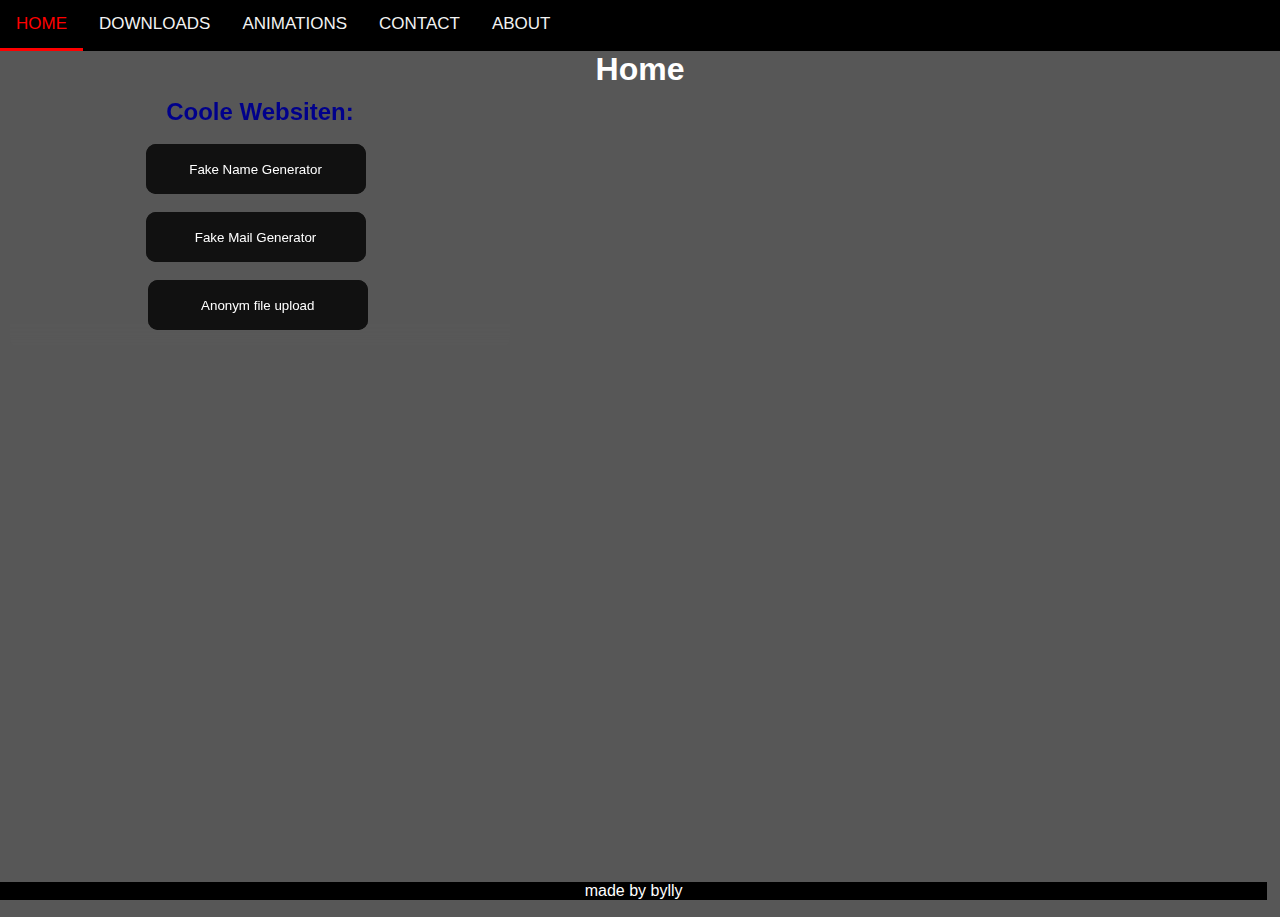
==== index.html @ 7e471c91 "s" ====
<html>

<head>
    <meta name="viewport" content="width=device-width, initial-scale=1.0">
    <link href="StyleSheet.css" rel="stylesheet">
    <title>byllyweb Home</title>
    <link rel="icon" href="favicon.ico" type="ico">
</head>

<body>
    <font face="Arial">



        <div class="footer">
            <p>made by bylly</p>
        </div>

        <div class="topnav">
            <a class="active" href="index.html">Home</a>
            <a href="index Downloads.html">Downloads</a>
            <a href="animations.html">Animations</a>
            <a href="index contacts.html">Contact</a>
            <a href="index about.html">About</a>
        </div>

        <nav role="navigation">
            <div id="menuToggle">
                <input type="checkbox" />
                <span></span>
                <span></span>
                <span></span>
                <ul id="menu">
                    <a href="index.html">
                        <li>Home</li>
                    </a>
                    <a href="index downloads.html">
                        <li>Downloads</li>
                    </a>
                    <a href="animations.html">
                        <li>Animations</li>
                    </a>
                    <a href="index contacts.html">
                        <li>Contact</li>
                    </a>
                    <a href="index about.html">
                        <li>About</li>
                    </a>
                </ul>
            </div>
        </nav>

        <div>
            <center>
                <h1 style="color: white" class="h11">Home</h1>
            </center>
        </div>

        <div class="drop">
            <h2 style="color:darkblue" style="text-align: center;">Coole Websiten:</h2>
            <br>
            <button class="glow-on-hover" onclick="window.location.href = 'https://de.fakenamegenerator.com/';" type="button">Fake Name Generator</button> &nbsp;
            <div class="hideName">here you can get a fake generated identity card</div>
            <button class="glow-on-hover" onclick="window.location.href = 'https://temp-mail.org/en/';" type="button">Fake Mail Generator</button> &nbsp;
            <br>
            <br>
            <button class="glow-on-hover" onclick="window.location.href = 'https://anonfiles.com/';" type="button">Anonym file upload</button>&nbsp;
            <div class="hideAnon">Here you can share files Anonym</div>
        </div>

    </font>
</body>

</html>
---- StyleSheet.css ----
body {
        background-image: url(https://images.wallpaperscraft.com/image/single/leaves_line_neon_139772_1920x1200.jpg);
        background-color: rgb(87, 87, 87);
        height: 100%;
        width: 100%;
        font-family: Arial, Helvetica, sans-serif;
    }
    
    .footer {
        position: fixed;
        left: 0;
        right: 0;
        bottom: 0;
        width: 99%;
        background-color: black;
        color: white;
        text-align: center;
    }
    
    .p12 {
        color: white;
    }
    
    img {
        width: 50;
        height: 50;
    }
    
    .h11 {
        text-align: center;
        color: white;
    }
    
    * {
        padding: 0;
        margin: 0%;
        border-bottom: #000;
    }
    
    .topnav {
        overflow: hidden;
        background-color: #000;
        text-transform: uppercase;
    }
    
    .topnav a {
        float: left;
        color: #f2f2f2;
        text-align: center;
        padding: 14px 16px;
        text-decoration: none;
        font-size: 17px;
        transition: 1s;
        border-bottom: 3px solid transparent;
        position: relative;
    }
    
    .topnav a:hover {
        color: green;
        border-bottom: 3px solid green;
    }
    
    .topnav a.active {
        color: red;
        border-bottom: 3px solid red;
        text-align: center;
    }
    
    .topnav::after {
        position: absolute;
        bottom: 0;
        left: 0;
        right: 0;
        margin: auto;
        width: 0%;
        content: '.';
        color: transparent;
        background: #aaa;
        height: 1px;
    }
    
    .topnav a::after {
        position: absolute;
        bottom: 0;
        left: 0;
        right: 0;
        margin: auto;
        width: 0%;
        content: '.';
        color: transparent;
        background: #aaa;
        height: 1px;
    }
    
    .topnav a::after {
        color: #fff;
        z-index: 1;
    }
    
    .topnav a:hover::after {
        z-index: -10;
        animation: fill 1s forwards;
        -webkit-animation: fill 1s forwards;
        -moz-animation: fill 1s forwards;
        opacity: 1;
    }
    
    .nav {
        background-color: black;
        list-style-type: none;
        color: white;
        text-align: center;
        overflow: hidden;
        text-transform: uppercase;
    }
    
    .nav a {
        display: block;
        color: white;
        padding: 8px 0 8px 16px;
        text-decoration: none;
        border-bottom: 3px solid transparent;
    }
    
    .nav a.active {
        border-bottom: 3px 16px solid red;
        color: red;
    }
    
    .glow-on-hover {
        width: 220px;
        height: 50px;
        border: none;
        outline: none;
        color: #fff;
        background: #111;
        cursor: pointer;
        position: relative;
        z-index: 0;
        border-radius: 10px;
    }
    
    .glow-on-hover:before {
        content: '';
        background: linear-gradient(45deg, #ff0000, #ff7300, #fffb00, #48ff00, #00ffd5, #002bff, #7a00ff, #ff00c8, #ff0000);
        position: absolute;
        top: -2px;
        left: -2px;
        background-size: 400%;
        z-index: -1;
        filter: blur(5px);
        width: calc(100% + 4px);
        height: calc(100% + 4px);
        animation: glowing 20s linear infinite;
        opacity: 0;
        transition: opacity .3s ease-in-out;
        border-radius: 10px;
    }
    
    .glow-on-hover:active {
        color: #000
    }
    
    .glow-on-hover:active:after {
        background: transparent;
    }
    
    .glow-on-hover:hover:before {
        opacity: 1;
    }
    
    .glow-on-hover:after {
        z-index: -1;
        content: '';
        position: absolute;
        width: 100%;
        height: 100%;
        background: #111;
        left: 0;
        top: 0;
        border-radius: 10px;
    }
    
    .mege {
        animation-name: move;
        animation-duration: 4s;
        animation-iteration-count: infinite;
    }
    
    @keyframes glowing {
        0% {
            background-position: 0 0;
        }
        50% {
            background-position: 400% 0;
        }
        100% {
            background-position: 0 0;
        }
    }
    
    @keyframes move {
        0% {
            left: 0px;
            top: 0px;
        }
        25% {
            left: 10px;
            top: 0px;
        }
        50% {
            left: 10px;
            top: 10px;
        }
        75% {
            left: 0px;
            top: 10px;
        }
        100% {
            left: 0px;
            top: 0px;
        }
    }
    
    img {
        width: 100%;
        height: auto;
    }
    
    .button-meet {
        display: inline-block;
        background: #111;
        font-family: Arial, Helvetica, sans-serif;
        font-size: 15px;
        border: 2px solid;
        border-radius: 10px;
        border-color: black;
        color: whitesmoke;
        padding: 20px 50px;
        transition: 1s;
    }
    
    .button-support {
        display: inline-block;
        background: #111;
        font-family: Arial, Helvetica, sans-serif;
        font-size: 15px;
        border: 2px solid;
        border-radius: 10px;
        border-color: black;
        color: whitesmoke;
        padding: 20px 50px;
        transition: 1s;
    }
    
    .hide1 {
        border: 2px;
        border-radius: 5px;
        opacity: 0%;
        transition: 0.3s;
        font-family: Arial, Helvetica, sans-serif;
    }
    
    .hide2 {
        border: 2px;
        border-radius: 5px;
        opacity: 0%;
        transition: 0.3s;
        font-family: Arial, Helvetica, sans-serif;
    }
    
    .button-meet:hover {
        text-decoration: 2px underline;
        text-decoration-color: tomato;
    }
    
    .button-support:hover {
        text-decoration: 2px underline;
        text-decoration-color: tomato;
    }
    
    .button-meet:hover+.hide1 {
        background: black;
        color: white;
        opacity: 100%;
        padding: 50px;
    }
    
    .button-support:hover+.hide2 {
        background: black;
        color: white;
        opacity: 100%;
        padding: 50px;
    }
    
    #menuToggle {
        display: block;
        position: relative;
        top: 50px;
        left: 50px;
        z-index: 1;
        -webkit-user-select: none;
        user-select: none;
    }
    
    #menuToggle a {
        text-decoration: none;
        color: #232323;
        transition: color 0.3s ease;
    }
    
    #menuToggle a:hover {
        color: tomato;
    }
    
    #menuToggle input {
        display: block;
        width: 40px;
        height: 32px;
        position: absolute;
        top: -7px;
        left: -5px;
        cursor: pointer;
        opacity: 0;
        /* hide this */
        z-index: 2;
        /* and place it over the hamburger */
        -webkit-touch-callout: none;
    }
    /*
 * Just a quick hamburger
 */
    
    #menuToggle span {
        display: block;
        width: 33px;
        height: 4px;
        margin-bottom: 5px;
        position: relative;
        background: gray;
        border-radius: 3px;
        z-index: 1;
        transform-origin: 4px 0px;
        transition: transform 0.5s cubic-bezier(0.77, 0.2, 0.05, 1.0), background 0.5s cubic-bezier(0.77, 0.2, 0.05, 1.0), opacity 0.55s ease;
    }
    
    #menuToggle span:first-child {
        transform-origin: 0% 0%;
    }
    
    #menuToggle span:nth-last-child(2) {
        transform-origin: 0% 100%;
    }
    /* 
 * Transform all the slices of hamburger
 * into a crossmark.
 */
    
    #menuToggle input:checked~span {
        opacity: 1;
        transform: rotate(45deg) translate(-2px, -1px);
        background: #232323;
    }
    /*
 * But let's hide the middle one.
 */
    
    #menuToggle input:checked~span:nth-last-child(3) {
        opacity: 0;
        transform: rotate(0deg) scale(0.2, 0.2);
    }
    /*
 * Ohyeah and the last one should go the other direction
 */
    
    #menuToggle input:checked~span:nth-last-child(2) {
        transform: rotate(-45deg) translate(0, -1px);
    }
    /*
 * Make this absolute positioned
 * at the top left of the screen
 */
    
    #menu {
        position: absolute;
        width: 300px;
        margin: -100px 0 0 -50px;
        padding: 50px;
        padding-top: 125px;
        background: whitesmoke;
        list-style-type: none;
        -webkit-font-smoothing: antialiased;
        /* to stop flickering of text in safari */
        transform-origin: 0% 0%;
        transform: translate(-100%, 0);
        border-radius: 25px;
        transition: transform 0.5s cubic-bezier(0.77, 0.2, 0.05, 1.0);
    }
    
    #menu li {
        padding: 10px 0;
        font-size: 22px;
    }
    /*
 * And let's slide it in from the left
 */
    
    #menuToggle input:checked~ul {
        transform: none;
    }
    /* Desktop view */
    
    @media only screen and (min-width:560px) {
        .navigation {
            display: none;
        }
        .checkbox {
            display: none;
        }
        .menu {
            display: none;
        }
        .menuToggle {
            display: none;
        }
        #menuToggle {
            display: none;
        }
    }
    
    .drop {
        text-align: center;
        margin: 10px;
        backdrop-filter: blur(10px);
        height: auto;
        width: 500px;
        border: transparent;
        border-radius: 10px;
    }
    
    .hideAnon {
        border: 2px;
        border-radius: 5px;
        opacity: 0%;
        transition: 0.3s;
        font-family: Arial, Helvetica, sans-serif;
    }
    
    .glow-on-hover:hover+.hideAnon {
        background: black;
        color: white;
        opacity: 100%;
        padding: 50px;
    }
    
    .hideName {
        border: 2px;
        border-radius: 5px;
        opacity: 0%;
        transition: 0.3s;
        font-family: Arial, Helvetica, sans-serif;
    }
    
    .glow-on-hover:hover+.hideName {
        background: black;
        color: white;
        opacity: 100%;
        padding: 50px;
    }
    /* Handy view */
    
    @media only screen and (max-width: 560px) {
        .topnav {
            display: none;
        }
    }
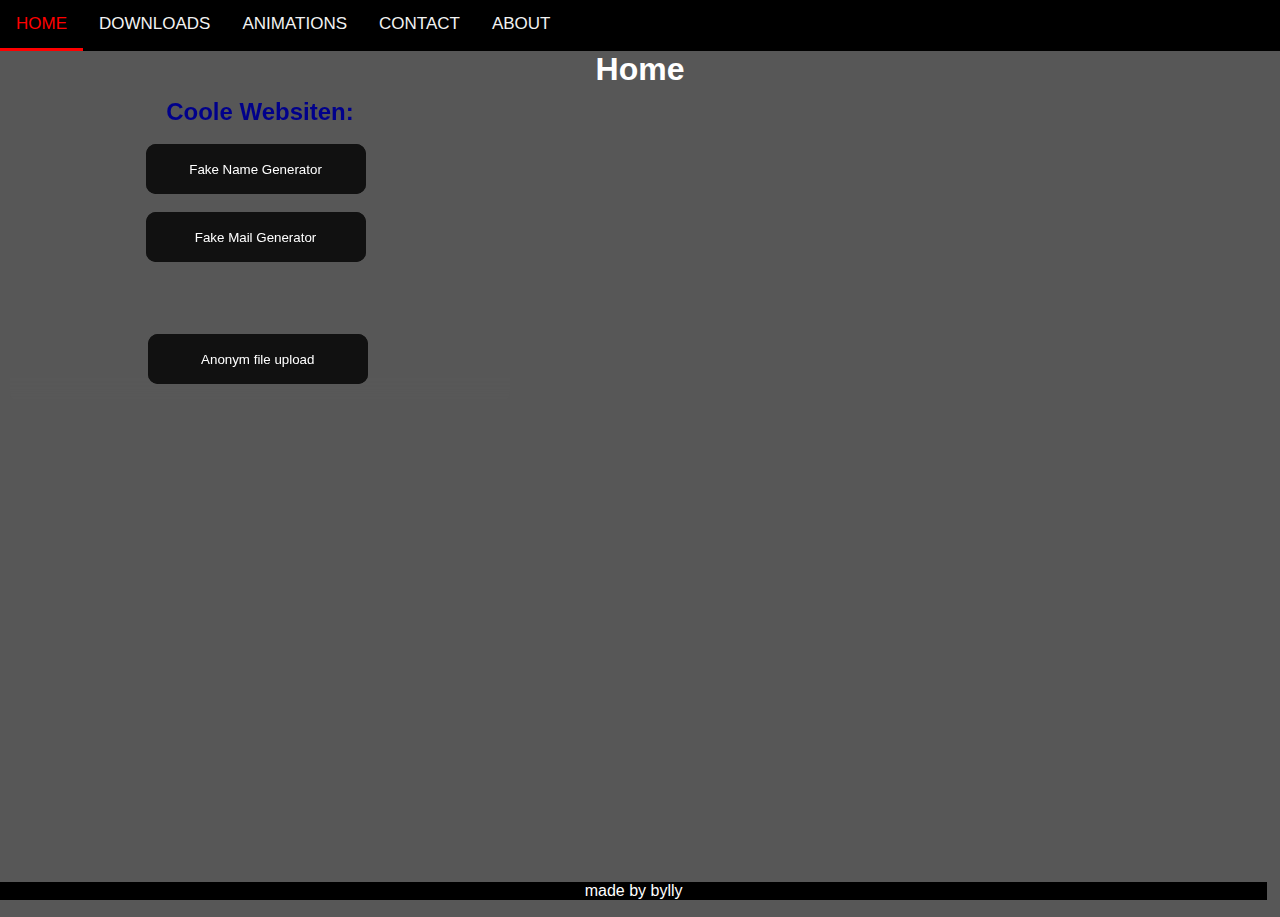
==== commit 93fe15c5: "s" ====
--- a/index.html
+++ b/index.html
@@ -62,6 +62,7 @@
             <button class="glow-on-hover" onclick="window.location.href = 'https://de.fakenamegenerator.com/';" type="button">Fake Name Generator</button> &nbsp;
             <div class="hideName">here you can get a fake generated identity card</div>
             <button class="glow-on-hover" onclick="window.location.href = 'https://temp-mail.org/en/';" type="button">Fake Mail Generator</button> &nbsp;
+            <div class="hideMail">Temp-Mail - is most advanced throwaway email service that helps you avoid spam and stay safe</div>
             <br>
             <br>
             <button class="glow-on-hover" onclick="window.location.href = 'https://anonfiles.com/';" type="button">Anonym file upload</button>&nbsp;
--- a/StyleSheet.css
+++ b/StyleSheet.css
@@ -467,6 +467,21 @@
         opacity: 100%;
         padding: 50px;
     }
+    
+    .hideMail {
+        border: 2px;
+        border-radius: 5px;
+        opacity: 0%;
+        transition: 0.3s;
+        font-family: Arial, Helvetica, sans-serif;
+    }
+    
+    .glow-on-hover:hover+.hideMail {
+        background: black;
+        color: white;
+        opacity: 100%;
+        padding: 50px;
+    }
     /* Handy view */
     
     @media only screen and (max-width: 560px) {
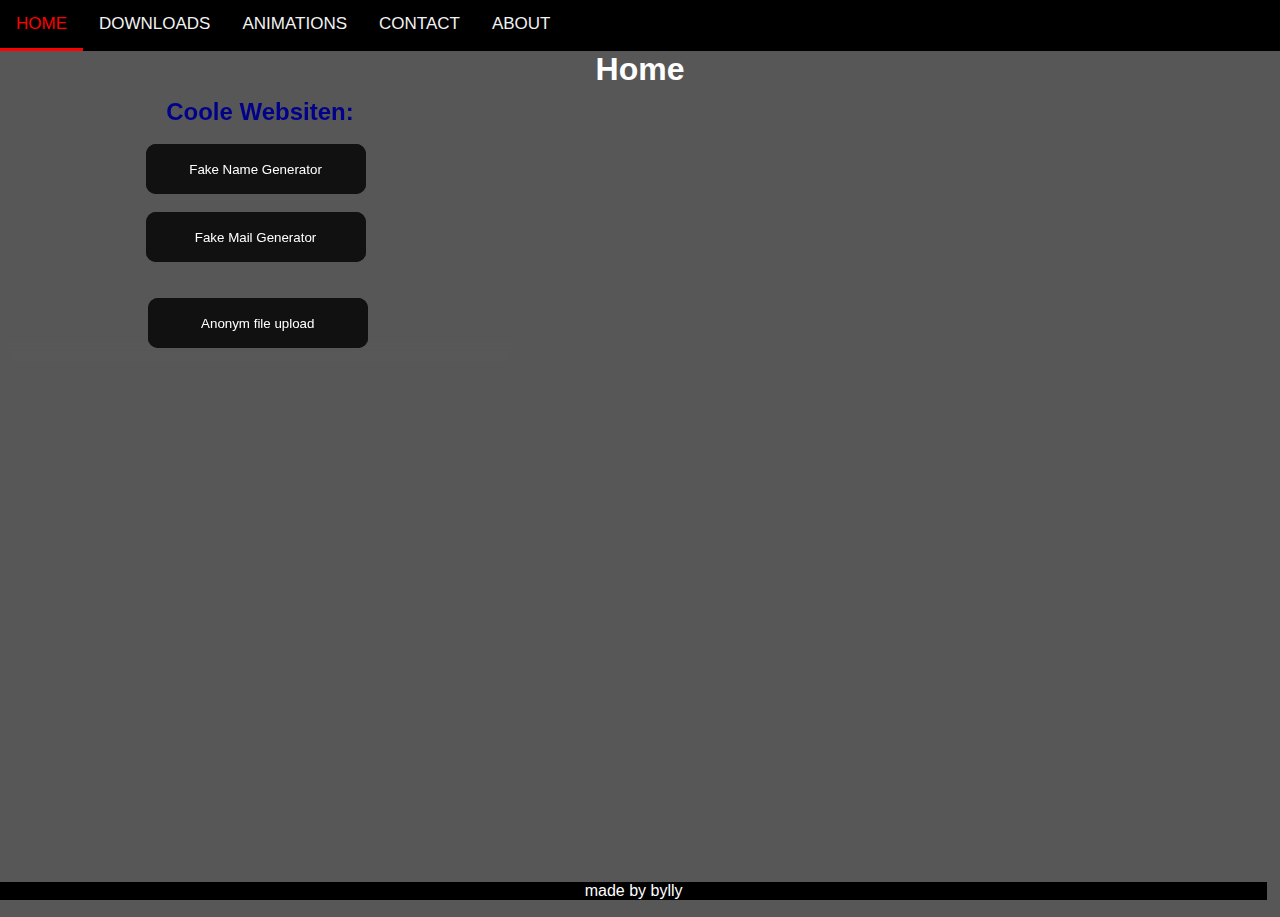
==== commit 8c382b8f: "s" ====
--- a/index.html
+++ b/index.html
@@ -63,8 +63,6 @@
             <div class="hideName">here you can get a fake generated identity card</div>
             <button class="glow-on-hover" onclick="window.location.href = 'https://temp-mail.org/en/';" type="button">Fake Mail Generator</button> &nbsp;
             <div class="hideMail">Temp-Mail - is most advanced throwaway email service that helps you avoid spam and stay safe</div>
-            <br>
-            <br>
             <button class="glow-on-hover" onclick="window.location.href = 'https://anonfiles.com/';" type="button">Anonym file upload</button>&nbsp;
             <div class="hideAnon">Here you can share files Anonym</div>
         </div>
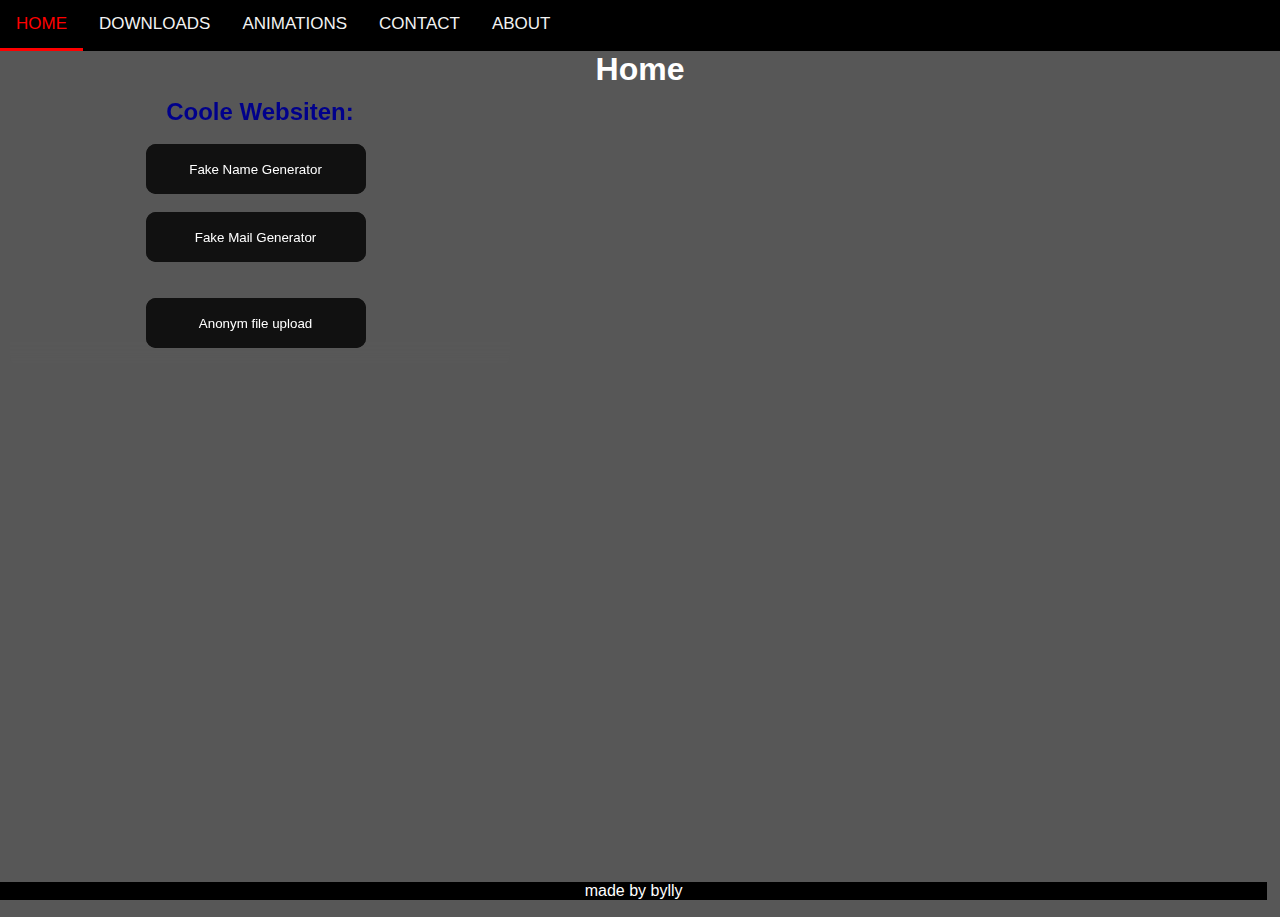
==== commit 63543cd6: "s" ====
--- a/index.html
+++ b/index.html
@@ -62,8 +62,8 @@
             <button class="glow-on-hover" onclick="window.location.href = 'https://de.fakenamegenerator.com/';" type="button">Fake Name Generator</button> &nbsp;
             <div class="hideName">here you can get a fake generated identity card</div>
             <button class="glow-on-hover" onclick="window.location.href = 'https://temp-mail.org/en/';" type="button">Fake Mail Generator</button> &nbsp;
-            <div class="hideMail">Temp-Mail - is most advanced throwaway email service that helps you avoid spam and stay safe</div>
-            <button class="glow-on-hover" onclick="window.location.href = 'https://anonfiles.com/';" type="button">Anonym file upload</button>&nbsp;
+            <div class="hideMail">Temp-Mail is a disposable email service that helps you avoid spam and stay safe</div>
+            <button class="glow-on-hover" onclick="window.location.href = 'https://anonfiles.com/';" type="button">Anonym file upload</button> &nbsp;
             <div class="hideAnon">Here you can share files Anonym</div>
         </div>
 
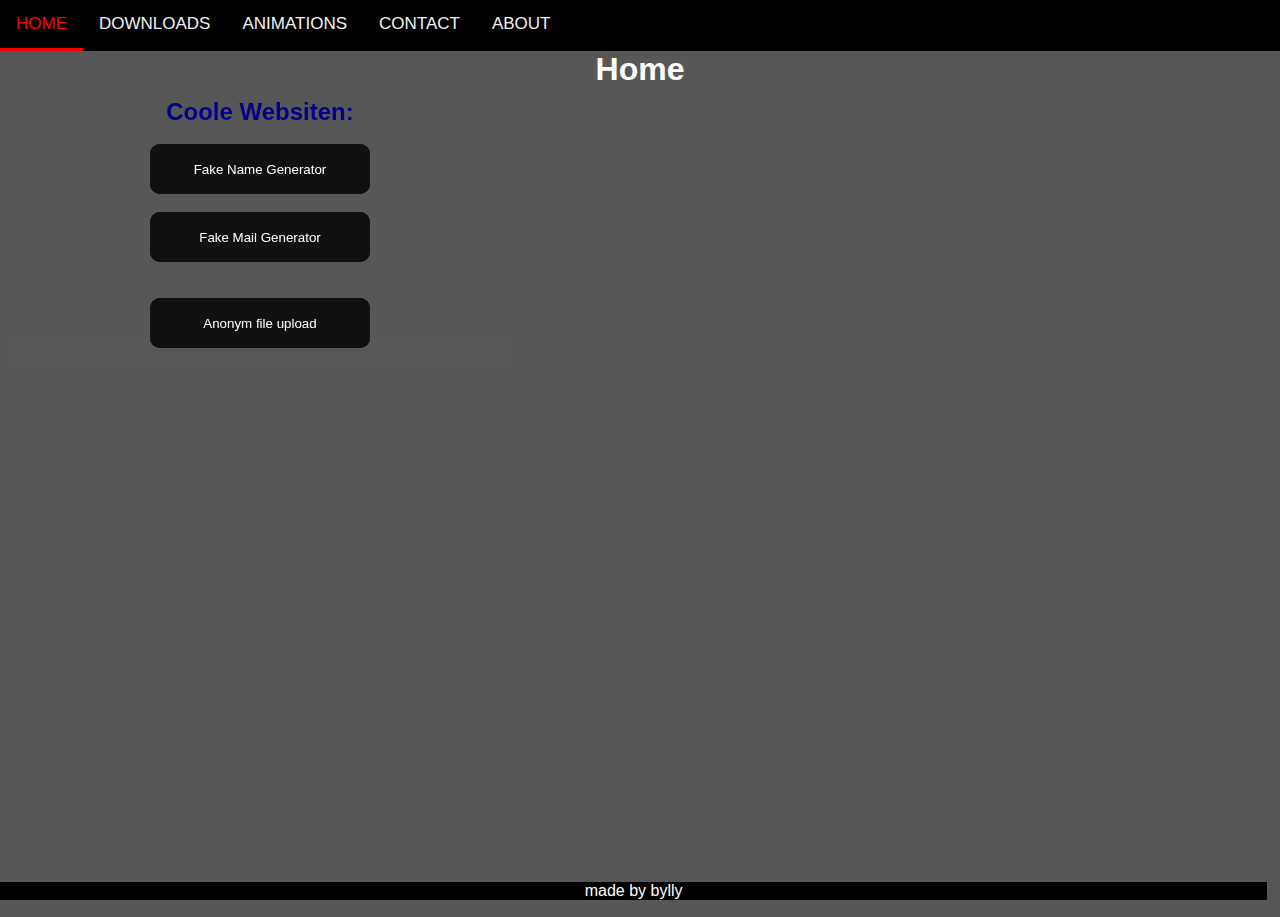
==== commit ef3a3762: "s" ====
--- a/index.html
+++ b/index.html
@@ -59,11 +59,11 @@
         <div class="drop">
             <h2 style="color:darkblue" style="text-align: center;">Coole Websiten:</h2>
             <br>
-            <button class="glow-on-hover" onclick="window.location.href = 'https://de.fakenamegenerator.com/';" type="button">Fake Name Generator</button> &nbsp;
+            <button class="glow-on-hover" onclick="window.location.href = 'https://de.fakenamegenerator.com/';" type="button">Fake Name Generator</button>
             <div class="hideName">here you can get a fake generated identity card</div>
-            <button class="glow-on-hover" onclick="window.location.href = 'https://temp-mail.org/en/';" type="button">Fake Mail Generator</button> &nbsp;
+            <button class="glow-on-hover" onclick="window.location.href = 'https://temp-mail.org/en/';" type="button">Fake Mail Generator</button>
             <div class="hideMail">Temp-Mail is a disposable email service that helps you avoid spam and stay safe</div>
-            <button class="glow-on-hover" onclick="window.location.href = 'https://anonfiles.com/';" type="button">Anonym file upload</button> &nbsp;
+            <button class="glow-on-hover" onclick="window.location.href = 'https://anonfiles.com/';" type="button">Anonym file upload</button>
             <div class="hideAnon">Here you can share files Anonym</div>
         </div>
 
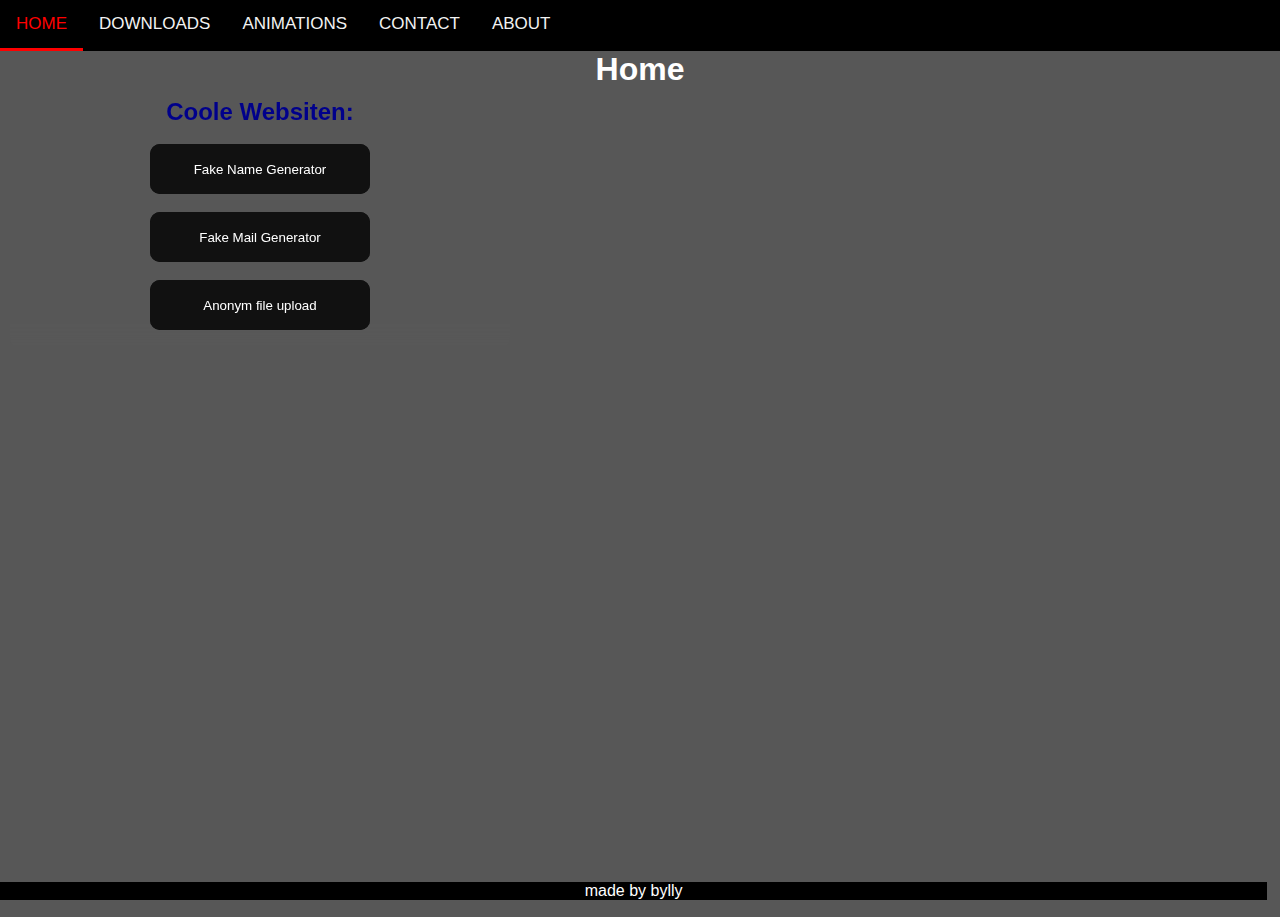
==== commit ea1c763e: "s" ====
--- a/index.html
+++ b/index.html
@@ -60,9 +60,9 @@
             <h2 style="color:darkblue" style="text-align: center;">Coole Websiten:</h2>
             <br>
             <button class="glow-on-hover" onclick="window.location.href = 'https://de.fakenamegenerator.com/';" type="button">Fake Name Generator</button>
-            <div class="hideName">here you can get a fake generated identity card</div>
+            <div class="hideName">Here you can get a fake generated identity card</div>
             <button class="glow-on-hover" onclick="window.location.href = 'https://temp-mail.org/en/';" type="button">Fake Mail Generator</button>
-            <div class="hideMail">Temp-Mail is a disposable email service that helps you avoid spam and stay safe</div>
+            <div class="hideMail">You will receive a temporary email here</div>
             <button class="glow-on-hover" onclick="window.location.href = 'https://anonfiles.com/';" type="button">Anonym file upload</button>
             <div class="hideAnon">Here you can share files Anonym</div>
         </div>
